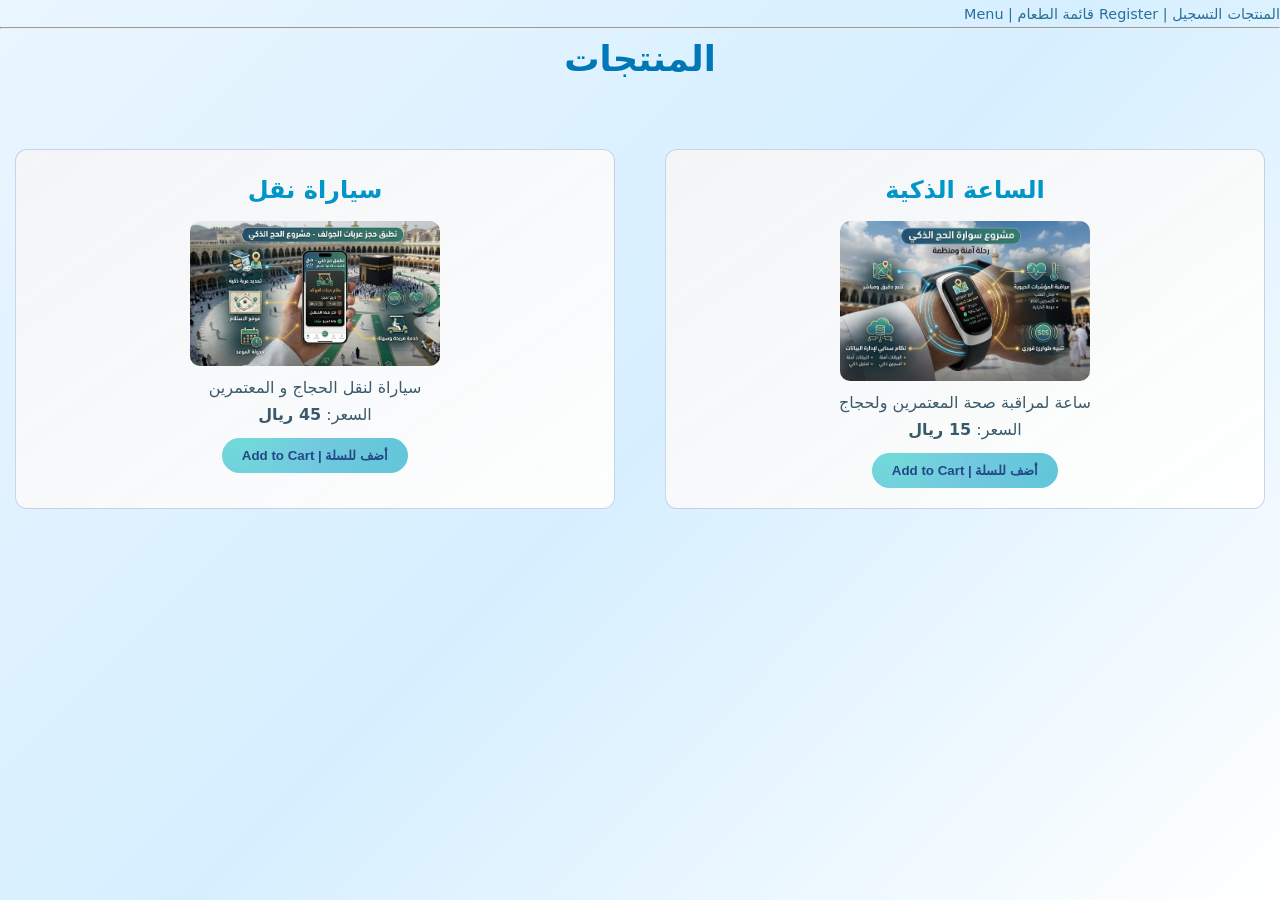
==== menu.html @ 91a2825a "Add files via upload" ====
<!DOCTYPE html>
<html lang="ar" dir="rtl">
<head>
  <link rel="stylesheet" href="style.css">
  <meta charset="UTF-8" />
  <meta name="viewport" content="width=device-width, initial-scale=1.0">
  <title>المنتجات</title>
  <style>
    .menu-item {
      background: linear-gradient(145deg, rgba(245, 245, 245, 0.9), rgba(255, 255, 255, 0.95));
      border: 1px solid rgba(107, 108, 201, 0.3);
      border-radius: 12px;
      padding: 20px;
      margin: 15px;
      text-align: center;
    }
    
    .add-to-cart-btn {
      background: radial-gradient(circle at 10% -30%, #71ddd8, #72c9df 45%, #61c6d8 100%);
      color: #244788;
      border: none;
      border-radius: 25px;
      padding: 10px 20px;
      font-weight: bold;
      cursor: pointer;
      margin-top: 10px;
      transition: all 0.3s ease;
    }
    
    .add-to-cart-btn:hover {
      transform: translateY(-2px);
      box-shadow: 0 5px 15px rgba(112, 201, 207, 0.4);
    }
    
    .menu-grid {
      display: grid;
      grid-template-columns: repeat(auto-fit, minmax(300px, 1fr));
      gap: 20px;
      margin-top: 20px;
    }
    
    .cart-notification {
      position: fixed;
      top: 20px;
      right: 20px;
      background: #28a745;
      color: white;
      padding: 15px 20px;
      border-radius: 8px;
      z-index: 1000;
      animation: slideIn 0.3s ease;
      display: none;
    }
    
    @keyframes slideIn {
      from { transform: translateX(400px); opacity: 0; }
      to { transform: translateX(0); opacity: 1; }
    }
  </style>
</head>
<body>

<!-- Navigation -->
<nav>
  <a href="index.html">المنتجات</a></li>
                <a href="register.html">التسجيل | Register</a></li>
                <a href="menu.html">قائمة الطعام | Menu</a></li>
                              
</nav>

<hr />

<h1>المنتجات</h1>

<div class="menu-grid">
  <!-- كبسة دجاج -->
  <div class="menu-item">
    <h2>الساعة الذكية</h2>
    <img src="images/WhatsApp Image 2026-05-04 at 6.04.09 PM.jpeg" alt="كبسة دجاج" width="250" style="border-radius: 10px;">
    <p>ساعة لمراقبة صحة المعتمرين ولحجاج</p>
    <p>السعر: <strong>15 ريال</strong></p>
    <button class="add-to-cart-btn" onclick="addToCart('كبسة دجاج', 'Chicken Kabsa', 30, 'images/kabsa.jpg')">
      أضف للسلة | Add to Cart
    </button>
  </div>

  <!-- مندي لحم -->
  <div class="menu-item">
    <h2>سياراة نقل </h2>
    <img src="images/WhatsApp Image 2026-05-04 at 6.04.09 PM (2).jpeg" alt="مندي لحم" width="250" style="border-radius: 10px;">
    <p>سياراة لنقل الحجاج و المعتمرين</p>
    <p>السعر: <strong>45 ريال</strong></p>
    <button class="add-to-cart-btn" onclick="addToCart('مندي لحم', 'Lamb Mandi', 45, 'images/mandi.jpg')">
       أضف للسلة | Add to Cart
    </button>
  </div>

  

 </div>

<!-- إشعار الإضافة -->
<div id="cartNotification" class="cart-notification">
  ✅ تمت الإضافة إلى السلة بنجاح!
</div>

<script>
  // دالة إضافة عنصر للسلة
  function addToCart(name, nameEn, price, image) {
    // إنشاء كائن العنصر
    const item = {
      id: Date.now(), // رقم فريد
      name: name,
      nameEn: nameEn,
      price: price,
      image: image,
      quantity: 1
    };
    
    // جلب السلة الحالية من localStorage
    let cart = JSON.parse(localStorage.getItem('cart')) || [];
    
    // التحقق إذا العنصر موجود مسبقاً
    const existingItemIndex = cart.findIndex(cartItem => cartItem.name === name);
    
    if (existingItemIndex !== -1) {
      // إذا موجود نزيد الكمية فقط
      cart[existingItemIndex].quantity += 1;
    } else {
      // إذا جديد نضيفه
      cart.push(item);
    }
    
    // حفظ السلة المحدثة
    localStorage.setItem('cart', JSON.stringify(cart));
    
    // إظهار الإشعار
    showNotification(name);
    
    // تحديث عداد السلة في النافبار (إذا موجود)
    updateCartCounter();
  }
  
  // دالة إظهار الإشعار
  function showNotification(itemName) {
    const notification = document.getElementById('cartNotification');
    notification.innerHTML = `✅ تم إضافة ${itemName} إلى السلة بنجاح!`;
    notification.style.display = 'block';
    
    setTimeout(() => {
      notification.style.display = 'none';
    }, 3000);
  }
  
  // دالة تحديث عداد السلة
  function updateCartCounter() {
    const cart = JSON.parse(localStorage.getItem('cart')) || [];
    const totalItems = cart.reduce((total, item) => total + item.quantity, 0);
    
    // تحديث العداد في النافبار إذا موجود
    const cartCounter = document.getElementById('cartCounter');
    if (cartCounter) {
      cartCounter.textContent = `(${totalItems})`;
    }
  }
  
  // تحديث العداد عند تحميل الصفحة
  document.addEventListener('DOMContentLoaded', function() {
    updateCartCounter();
  });
</script>

</body>
</html>
---- style.css ----
/* ============= إعدادات عامة ============= */

*,
*::before,
*::after {
    box-sizing: border-box;
    margin: 0;
    padding: 0;
}

html {
    scroll-behavior: smooth;
}

body {
    font-family: system-ui, -apple-system, BlinkMacSystemFont, "Segoe UI", sans-serif;
    direction: rtl;
    background: linear-gradient(135deg, #eaf6ff, #d6efff 50%, #ffffff);
    color: #0f2a3d;
    min-height: 100vh;
    line-height: 1.7;
    display: flex;
    flex-direction: column;
}

/* حاوية المحتوى */
main {
    width: min(900px, 100% - 32px);
    margin: 40px auto;
}

/* ============= الهيدر ============= */

header {
    position: sticky;
    top: 0;
    backdrop-filter: blur(10px);
    background: rgba(255,255,255,0.8);
    border-bottom: 1px solid #cde7f5;
}

/* النافبار */
nav ul {
    list-style: none;
    display: flex;
    gap: 18px;
    justify-content: center;
    padding: 12px;
}

nav a {
    text-decoration: none;
    color: #2a6f97;
    font-size: 0.9rem;
    position: relative;
    transition: 0.3s;
}

nav a:hover {
    color: #00a8e8;
}

/* خط تحت الرابط */
nav a::after {
    content: "";
    position: absolute;
    bottom: -4px;
    right: 0;
    width: 0;
    height: 2px;
    background: #00a8e8;
    transition: 0.3s;
}

nav a:hover::after {
    width: 100%;
}

/* ============= العناوين ============= */

h1 {
    font-size: 2.2rem;
    text-align: center;
    color: #0077b6;
    margin-bottom: 25px;
}

h2 {
    color: #0096c7;
    margin-bottom: 10px;
}

/* النصوص */
p {
    color: #3a5a6b;
}

/* ============= الفورم ============= */

fieldset {
    border-radius: 16px;
    border: 1px solid #cde7f5;
    padding: 20px;
    background: #ffffff;
    box-shadow: 0 10px 25px rgba(0, 150, 200, 0.1);
}

legend {
    color: #0077b6;
    font-weight: bold;
}

label {
    margin-top: 10px;
    display: block;
    color: #2a6f97;
}

/* الحقول */
input,
textarea {
    width: 100%;
    padding: 10px;
    border-radius: 10px;
    border: 1px solid #bde0fe;
    background: #f8fcff;
    margin-bottom: 10px;
    transition: 0.3s;
}

input:focus,
textarea:focus {
    border-color: #00b4d8;
    box-shadow: 0 0 5px rgba(0,180,216,0.3);
    outline: none;
}

/* الأزرار */
button,
input[type="submit"] {
    padding: 10px 20px;
    border-radius: 999px;
    border: none;
    background: linear-gradient(135deg, #00b4d8, #0077b6);
    color: white;
    font-weight: bold;
    cursor: pointer;
    transition: 0.3s;
}

button:hover {
    transform: translateY(-2px);
    box-shadow: 0 8px 20px rgba(0, 119, 182, 0.3);
}

/* ============= الجدول ============= */

table {
    width: 100%;
    margin-top: 20px;
}

td {
    padding: 15px;
    text-align: center;
}

/* الصور */
table img {
    border-radius: 12px;
    box-shadow: 0 8px 20px rgba(0,0,0,0.1);
}

/* ============= الفوتر ============= */

footer {
    margin-top: auto;
    background: #0077b6;
    color: white;
    text-align: center;
    padding: 12px;
}

/* ============= موبايل ============= */

@media (max-width: 768px) {
    nav ul {
        flex-wrap: wrap;
        justify-content: center;
    }

    table {
        display: block;
        overflow-x: auto;
    }
}
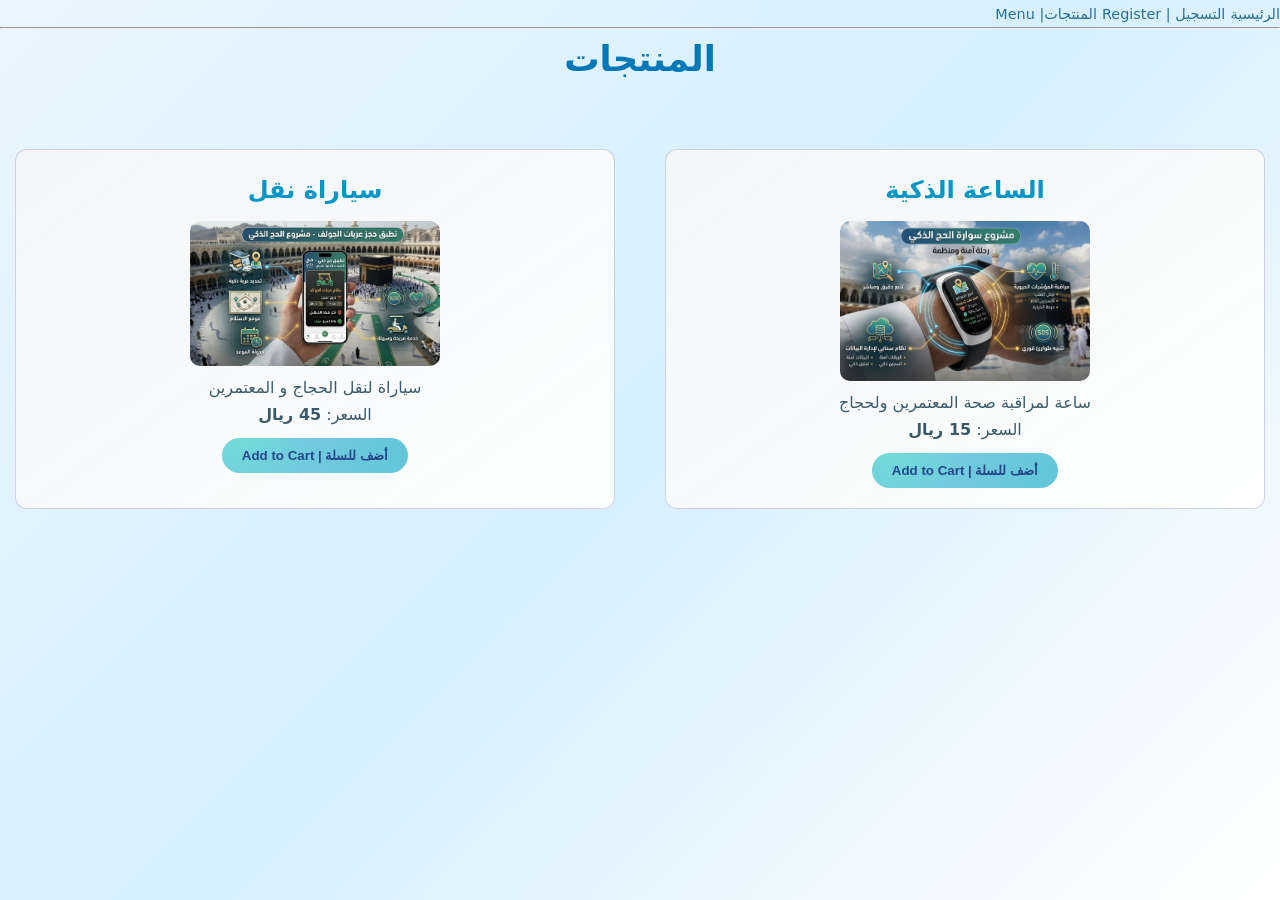
==== commit 1066a3e6: "Update menu.html" ====
--- a/menu.html
+++ b/menu.html
@@ -62,9 +62,9 @@
 
 <!-- Navigation -->
 <nav>
-  <a href="index.html">المنتجات</a></li>
+  <a href="index.html">الرئيسية</a></li>
                 <a href="register.html">التسجيل | Register</a></li>
-                <a href="menu.html">قائمة الطعام | Menu</a></li>
+                <a href="menu.html">المنتجات| Menu</a></li>
                               
 </nav>
 
@@ -171,4 +171,4 @@
 </script>
 
 </body>
-</html>+</html>
